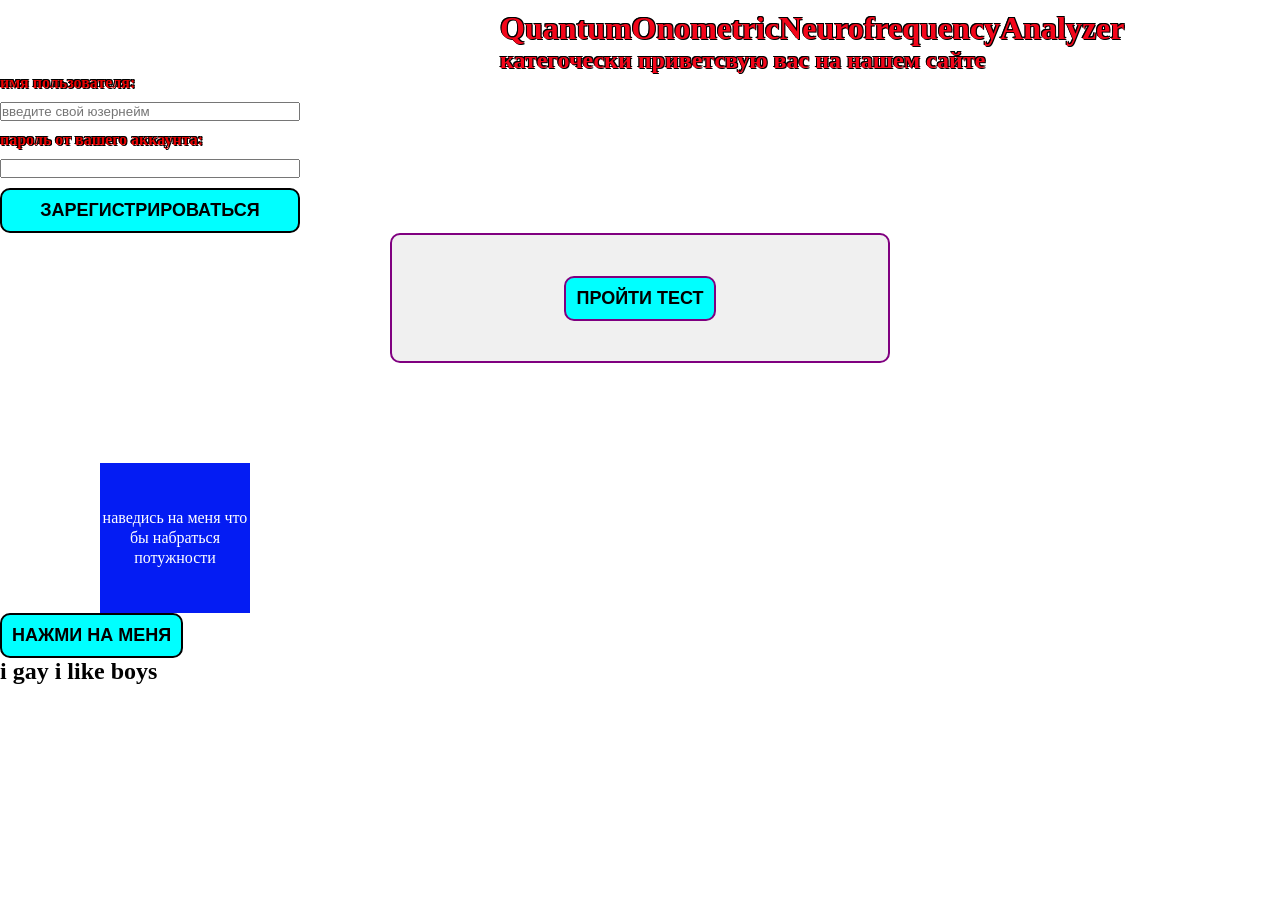
==== index.html @ 9b73e6a3 "ya v rot ebal" ====
<!DOCTYPE html>
<html lang="en">
<head>
    <meta charset="UTF-8">
    <meta name="viewport" content="width=device-width, initial-scale=1.0">
    <link rel="stylesheet" href="style.css">
    <title>real good website</title>
    <style>
        form { display: flex; flex-direction: column; width: 300px; gap: 10px; }
        label { font-weight: bold; }
    </style>
    <link rel="stylesheet" href="style.css">
</head>
<body>
<div class="regatsa">
    <h1><strong>QuantumOnometricNeurofrequencyAnalyzer</strong></h1>
    <h2>категочески приветсвую вас на нашем сайте</h2>
    <h1> </h1>
</div>

<div class="suka">
    <form action="#" method="post" onsubmit="window.location.href='call.html'; return false;">
        <label for="name">имя пользователя:</label>
        <input type="text" id="name" name="username" placeholder="введите свой юзернейм" required>

        <label for="pass">пароль от вашего аккаунта:</label>
        <input type="password" id="pass" name="password" required>
    <button type="submit">
        зарегистрироваться
    </button>
</form>
</div>
<div class="list">
    <div class="list__item">
        <h2>тест для акорда</h2>
        <button class="hui">пройти тест</button>
    </div>
</div>
<div class="proba">наведись на меня что бы набраться потужности</div>

<button id="knopka">нажми на меня</button>
<h2>i gay i like boys</h2>

         <script src="pisun.js" defer></script>
</body>
</html>
---- style.css ----
*{padding: 0%;
     margin: 0%;
  box-sizing:border-box;
;}
button{
    border: 2px solid black;
    border-radius: 10px;
    background-color: aqua;
    text-align: center;
    text-transform: uppercase;
    font-size: 18px;
    font-weight: 600;
    padding: 10px;
    cursor: pointer;
    transition: background-color .2s linear;
}
button:hover {
    background-color:rgb(0, 131, 255);}
 
 .list {  border: 2px solid purple;
    border-radius: 10px; 
    background-color: aqua;
   color: #f0f0f0;
    text-transform: uppercase;
    font-size: 18px;
    font-weight: 600;
    padding: 10px;
    margin: 0%;
    justify-content: space-around;
    align-items: center;
    background-image: url(https://pbs.twimg.com/media/E5Zm8R1XEAAEEKz.jpg);
    background-position: 100% 15%;
    background-size: 86%;
  width: 80%;
  max-width: 500px;
   height: 130px;

  margin-left: auto;
  margin-right: auto;
  
  background-color: #f0f0f0;
  text-align: center;
  }
  .hui { border: 2px solid purple;
    border-radius: 10px; 
    background-color: aqua;
   
    text-transform: uppercase;
    font-size: 18px;
    font-weight: 600;
    padding: 10px;
    margin: 0%;
    justify-content: space-around;
    align-items: center;
    
    
  }
.suka {

    display: flex;
    flex-direction: column;
    width: 300px;
    gap: 10px;
    text-shadow: -1px -1px 0 black,
                 1px 1px 0 black,
                 -1px -1px 0 black,
                 1px -1px 0 black;
    color:rgba(255, 0, 0, 0.897);
}

.proba{
    width: 150px;
    height: 150px;
    margin-top: 100px;
    margin-left: 100px;
    text-align: center; 
    line-height: 20px;
    display: flex;
    justify-content: center;
    align-items: center;
    color:rgb(255, 255, 255);
    background-color: rgb(4, 28, 243);
}

.proba:hover{
    background-color:rgb(234, 250, 4)
}

.regatsa{
    width: 5x;
    gap: 0px;
    color:rgb(243, 6, 26);
    margin-left: 500px;
    margin-top: 10px;
    text-shadow: 
            -1px -1px 0 black,
            1px 1px 0 black,
            -1px -1px 0 black,
            1px -1px 0 black;
}

body{
    background-image: url("https://d1rldr9jdodfaa.cloudfront.net/images/01KMN80PGQFQCBCPF1ZF1R0A61/9fefd5a4-7c03-4678-a126-f2fe131b1cbd_1774534547.webp");
    background-position: center;
    background-size: cover;
    background-repeat: no-repeat;
}
---- style.css ----
*{padding: 0%;
     margin: 0%;
  box-sizing:border-box;
;}
button{
    border: 2px solid black;
    border-radius: 10px;
    background-color: aqua;
    text-align: center;
    text-transform: uppercase;
    font-size: 18px;
    font-weight: 600;
    padding: 10px;
    cursor: pointer;
    transition: background-color .2s linear;
}
button:hover {
    background-color:rgb(0, 131, 255);}
 
 .list {  border: 2px solid purple;
    border-radius: 10px; 
    background-color: aqua;
   color: #f0f0f0;
    text-transform: uppercase;
    font-size: 18px;
    font-weight: 600;
    padding: 10px;
    margin: 0%;
    justify-content: space-around;
    align-items: center;
    background-image: url(https://pbs.twimg.com/media/E5Zm8R1XEAAEEKz.jpg);
    background-position: 100% 15%;
    background-size: 86%;
  width: 80%;
  max-width: 500px;
   height: 130px;

  margin-left: auto;
  margin-right: auto;
  
  background-color: #f0f0f0;
  text-align: center;
  }
  .hui { border: 2px solid purple;
    border-radius: 10px; 
    background-color: aqua;
   
    text-transform: uppercase;
    font-size: 18px;
    font-weight: 600;
    padding: 10px;
    margin: 0%;
    justify-content: space-around;
    align-items: center;
    
    
  }
.suka {

    display: flex;
    flex-direction: column;
    width: 300px;
    gap: 10px;
    text-shadow: -1px -1px 0 black,
                 1px 1px 0 black,
                 -1px -1px 0 black,
                 1px -1px 0 black;
    color:rgba(255, 0, 0, 0.897);
}

.proba{
    width: 150px;
    height: 150px;
    margin-top: 100px;
    margin-left: 100px;
    text-align: center; 
    line-height: 20px;
    display: flex;
    justify-content: center;
    align-items: center;
    color:rgb(255, 255, 255);
    background-color: rgb(4, 28, 243);
}

.proba:hover{
    background-color:rgb(234, 250, 4)
}

.regatsa{
    width: 5x;
    gap: 0px;
    color:rgb(243, 6, 26);
    margin-left: 500px;
    margin-top: 10px;
    text-shadow: 
            -1px -1px 0 black,
            1px 1px 0 black,
            -1px -1px 0 black,
            1px -1px 0 black;
}

body{
    background-image: url("https://d1rldr9jdodfaa.cloudfront.net/images/01KMN80PGQFQCBCPF1ZF1R0A61/9fefd5a4-7c03-4678-a126-f2fe131b1cbd_1774534547.webp");
    background-position: center;
    background-size: cover;
    background-repeat: no-repeat;
}
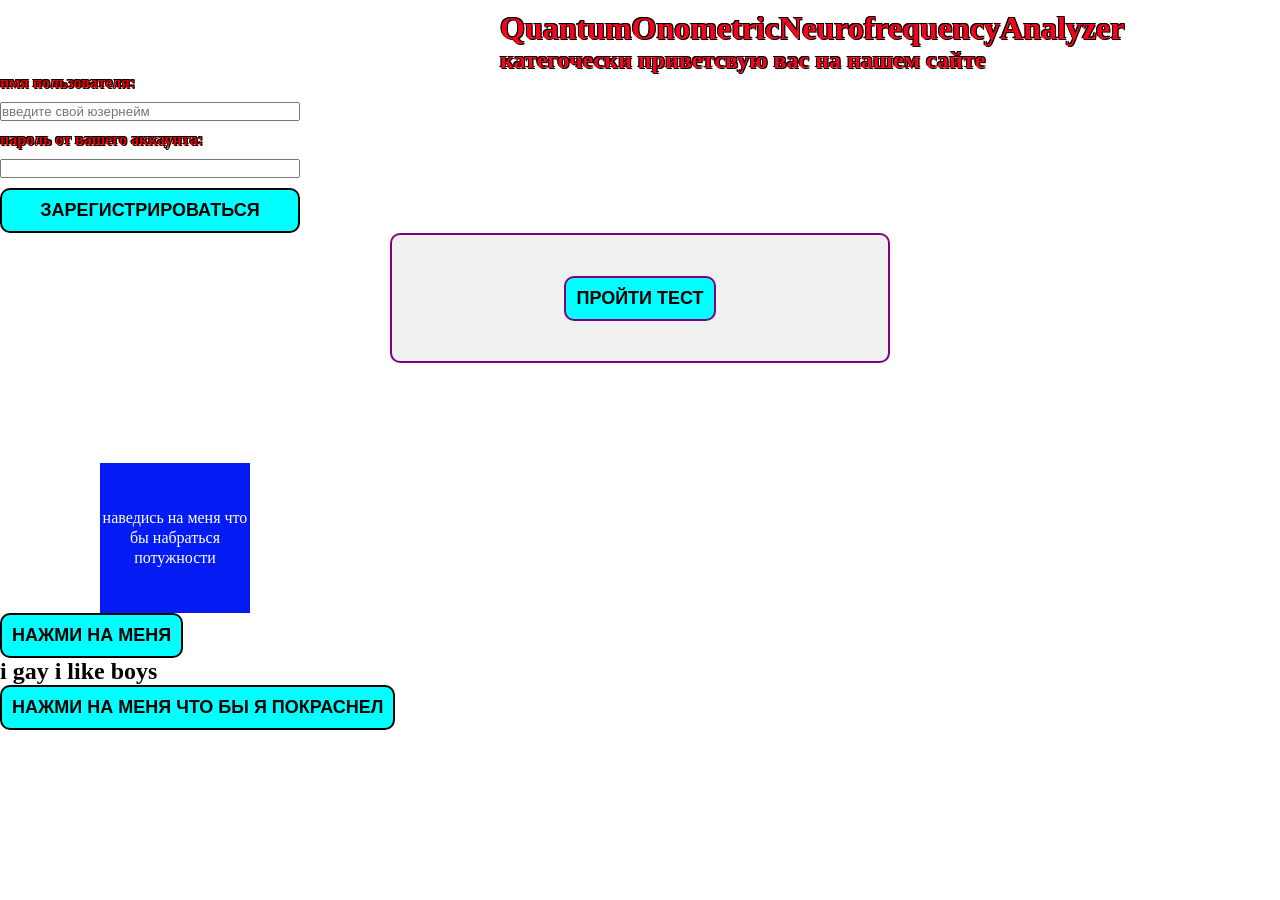
==== commit bc9aad9c: "nice work by akord" ====
--- a/index.html
+++ b/index.html
@@ -18,6 +18,7 @@
     <h1> </h1>
 </div>
 
+
 <div class="suka">
     <form action="#" method="post" onsubmit="window.location.href='call.html'; return false;">
         <label for="name">имя пользователя:</label>
@@ -30,17 +31,27 @@
     </button>
 </form>
 </div>
+
+
 <div class="list">
     <div class="list__item">
         <h2>тест для акорда</h2>
         <button class="hui">пройти тест</button>
     </div>
 </div>
+
+
 <div class="proba">наведись на меня что бы набраться потужности</div>
 
 <button id="knopka">нажми на меня</button>
 <h2>i gay i like boys</h2>
 
          <script src="pisun.js" defer></script>
+
+        
+        <script src="pisun.js" defer></script>
+         <div class="boxik">
+            <button id="boxik" type="button">нажми на меня что бы я покраснел</button>
+         </div>
 </body>
 </html>
--- a/style.css
+++ b/style.css
@@ -12,10 +12,8 @@
     font-weight: 600;
     padding: 10px;
     cursor: pointer;
-    transition: background-color .2s linear;
+    transition: 0.2s linear;
 }
-button:hover {
-    background-color:rgb(0, 131, 255);}
  
  .list {  border: 2px solid purple;
     border-radius: 10px; 
@@ -101,7 +99,9 @@
 
 body{
     background-image: url("https://d1rldr9jdodfaa.cloudfront.net/images/01KMN80PGQFQCBCPF1ZF1R0A61/9fefd5a4-7c03-4678-a126-f2fe131b1cbd_1774534547.webp");
-    background-position: center;
-    background-size: cover;
-    background-repeat: no-repeat;
-}+    background-position: 100% 15%;
+}
+
+
+button:hover {
+    background-color:rgb(0, 131, 255);}
--- a/style.css
+++ b/style.css
@@ -12,10 +12,8 @@
     font-weight: 600;
     padding: 10px;
     cursor: pointer;
-    transition: background-color .2s linear;
+    transition: 0.2s linear;
 }
-button:hover {
-    background-color:rgb(0, 131, 255);}
  
  .list {  border: 2px solid purple;
     border-radius: 10px; 
@@ -101,7 +99,9 @@
 
 body{
     background-image: url("https://d1rldr9jdodfaa.cloudfront.net/images/01KMN80PGQFQCBCPF1ZF1R0A61/9fefd5a4-7c03-4678-a126-f2fe131b1cbd_1774534547.webp");
-    background-position: center;
-    background-size: cover;
-    background-repeat: no-repeat;
-}+    background-position: 100% 15%;
+}
+
+
+button:hover {
+    background-color:rgb(0, 131, 255);}
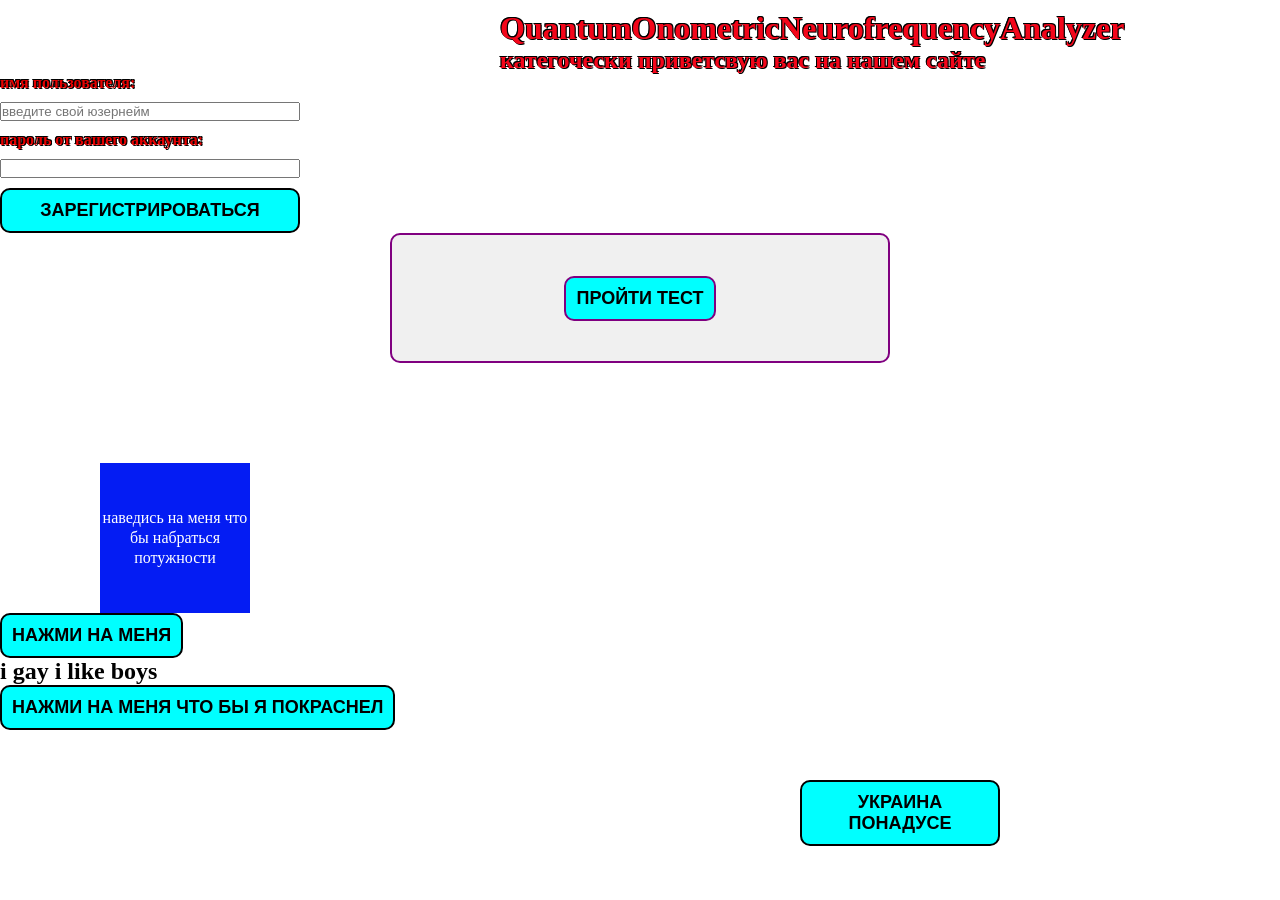
==== commit ac153beb: "ne hotovo" ====
--- a/index.html
+++ b/index.html
@@ -53,5 +53,10 @@
          <div class="boxik">
             <button id="boxik" type="button">нажми на меня что бы я покраснел</button>
          </div>
+
+
+         <div class="outp">
+            <button type="button">украина понадусе</button>
+         </div>
 </body>
 </html>
--- a/style.css
+++ b/style.css
@@ -104,4 +104,20 @@
 
 
 button:hover {
-    background-color:rgb(0, 131, 255);}+    background-color:rgb(0, 131, 255);}
+
+.outp{
+    width: 200px;
+    height: 100 px;
+    caret-color: green;
+    margin-top: 50px;
+    margin-left: 800px;
+    text-shadow: -1px -1px 0 rgb(9, 5, 243),
+                 1px 1px 0 rgb(208, 255, 0),
+                 -1px -1px 0 rgb(2, 19, 253),
+                 1px -1px 0 rgb(232, 248, 2);
+    text-align: center;
+    text-size-adjust: unset;
+    text-transform: uppercase;
+
+}
--- a/style.css
+++ b/style.css
@@ -104,4 +104,20 @@
 
 
 button:hover {
-    background-color:rgb(0, 131, 255);}+    background-color:rgb(0, 131, 255);}
+
+.outp{
+    width: 200px;
+    height: 100 px;
+    caret-color: green;
+    margin-top: 50px;
+    margin-left: 800px;
+    text-shadow: -1px -1px 0 rgb(9, 5, 243),
+                 1px 1px 0 rgb(208, 255, 0),
+                 -1px -1px 0 rgb(2, 19, 253),
+                 1px -1px 0 rgb(232, 248, 2);
+    text-align: center;
+    text-size-adjust: unset;
+    text-transform: uppercase;
+
+}
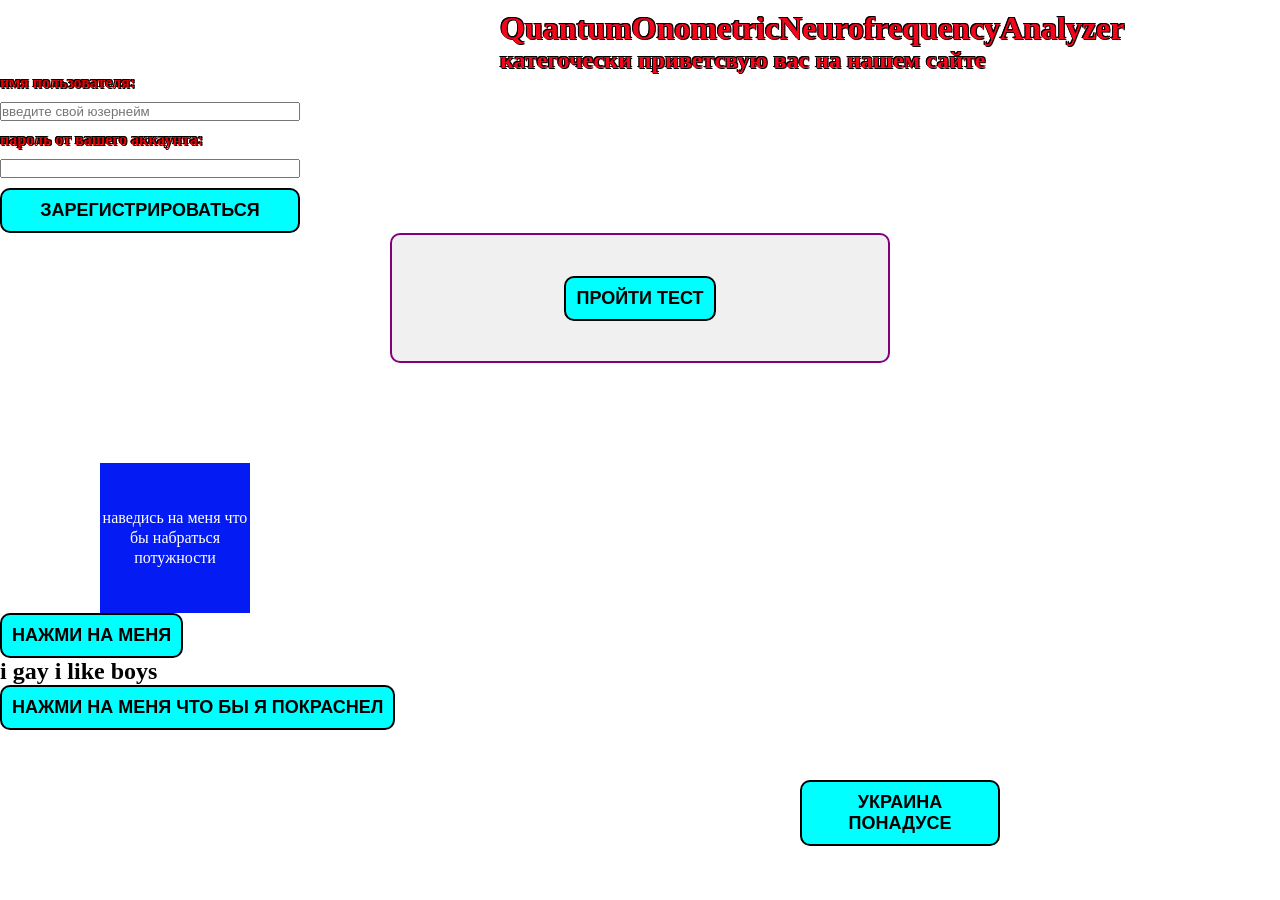
==== commit 59bdb746: "проходи пупс" ====
--- a/index.html
+++ b/index.html
@@ -9,7 +9,6 @@
         form { display: flex; flex-direction: column; width: 300px; gap: 10px; }
         label { font-weight: bold; }
     </style>
-    <link rel="stylesheet" href="style.css">
 </head>
 <body>
 <div class="regatsa">
@@ -32,12 +31,30 @@
 </form>
 </div>
 
+<div class="list">
+    <h2>тест для акорда</h2>
+    <button id="hui">пройти тест</button>
 
-<div class="list">
-    <div class="list__item">
-        <h2>тест для акорда</h2>
-        <button class="hui">пройти тест</button>
+</div>
+
+    <div id="test" style="display:none;">
+    <div class="test-window">
+
+        <img
+        src="https://i.imgur.com/7Qj6P6r.jpeg"
+        alt="https://static.wikitide.net/notbyliewikiwiki/2/24/Borba.jpeg"
+        class="test-image">
+
+        <h3 id="question"></h3>
+
+        <div class="answer-buttons">
+            <button id="yesBtn">Да</button>
+            <button id="noBtn">Нет</button>
+        </div>
+
     </div>
+</div>
+
 </div>
 
 
@@ -46,10 +63,9 @@
 <button id="knopka">нажми на меня</button>
 <h2>i gay i like boys</h2>
 
+
          <script src="pisun.js" defer></script>
 
-        
-        <script src="pisun.js" defer></script>
          <div class="boxik">
             <button id="boxik" type="button">нажми на меня что бы я покраснел</button>
          </div>
--- a/style.css
+++ b/style.css
@@ -38,7 +38,9 @@
   
   background-color: #f0f0f0;
   text-align: center;
+  transition: background-size .2s linear;
   }
+.list:hover {background-size: 100%;}
   .hui { border: 2px solid purple;
     border-radius: 10px; 
     background-color: aqua;
@@ -98,7 +100,7 @@
 }
 
 body{
-    background-image: url("https://d1rldr9jdodfaa.cloudfront.net/images/01KMN80PGQFQCBCPF1ZF1R0A61/9fefd5a4-7c03-4678-a126-f2fe131b1cbd_1774534547.webp");
+    background-image: url("d1rldr9jdodfaa.cloudfront.net/images/01KMN80PGQFQCBCPF1ZF1R0A61/9fefd5a4-7c03-4678-a126-f2fe131b1cbd_1774534547.webp");
     background-position: 100% 15%;
 }
 
@@ -120,4 +122,59 @@
     text-size-adjust: unset;
     text-transform: uppercase;
 
-}+}
+#test{
+    position: fixed;
+    inset: 0;
+
+    display: none;
+
+    justify-content: center;
+    align-items: center;
+
+    background: rgba(0,0,0,0.7);
+
+    z-index: 9999;
+}
+
+.test-window{
+    width: 33vw;
+    min-width: 350px;
+
+    background: white;
+
+    border: 4px solid purple;
+    border-radius: 20px;
+
+    padding: 20px;
+
+    text-align: center;
+
+    box-shadow: 0 0 30px black;
+}
+
+.test-image{
+    width: 100%;
+    height: 250px;
+
+    object-fit: cover;
+
+    border-radius: 10px;
+
+    margin-bottom: 15px;
+}
+
+.answer-buttons{
+    display: flex;
+
+    justify-content: center;
+
+    gap: 20px;
+
+    margin-top: 20px;
+}
+
+body{
+    background-image: url("d1rldr9jdodfaa.cloudfront.net/...");}
+    .outp{
+    height: 100 px;  /* убери пробел → 100px */}
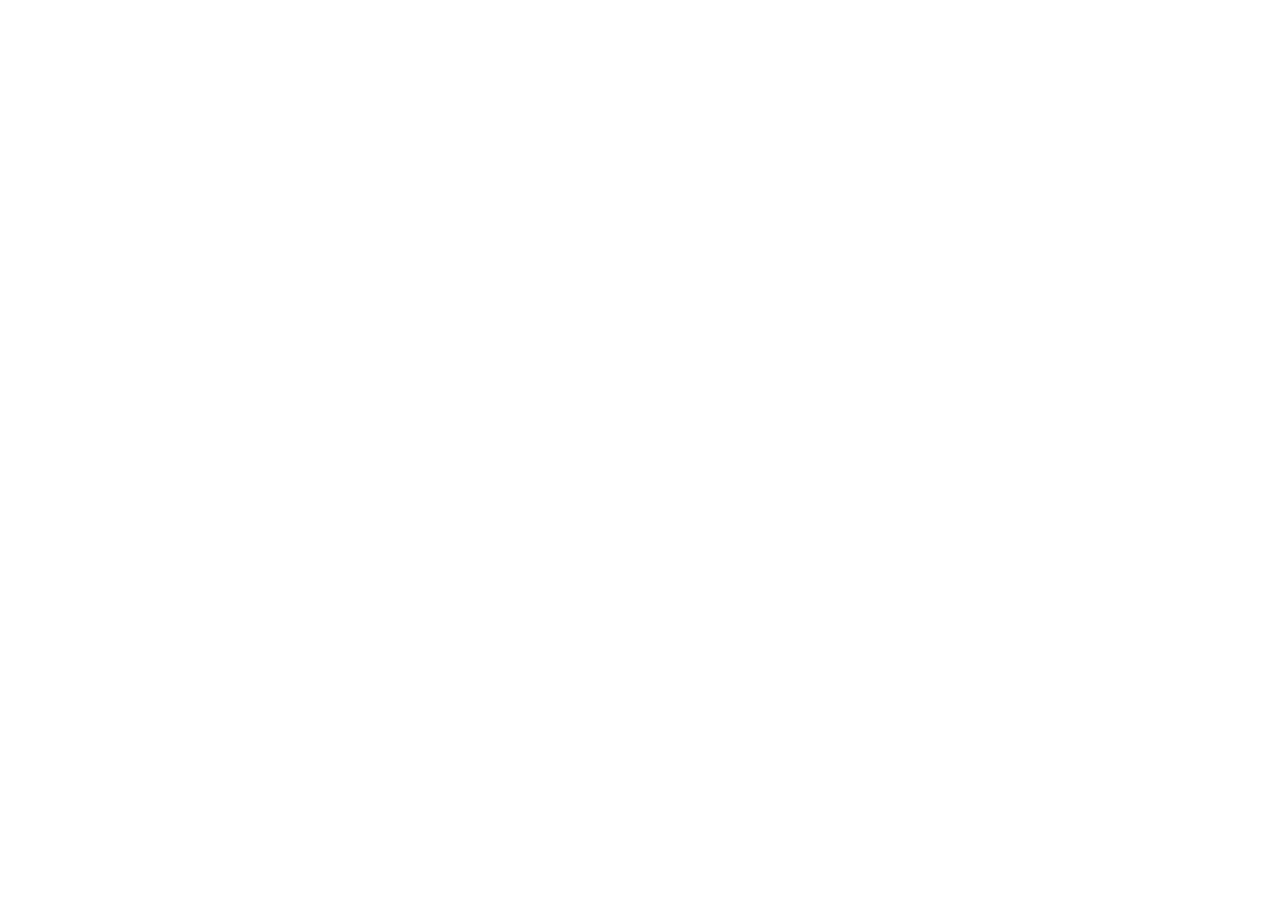
==== commit ae51ac24: "k" ====
--- a/index.html
+++ b/index.html
@@ -3,76 +3,9 @@
 <head>
     <meta charset="UTF-8">
     <meta name="viewport" content="width=device-width, initial-scale=1.0">
-    <link rel="stylesheet" href="style.css">
-    <title>real good website</title>
-    <style>
-        form { display: flex; flex-direction: column; width: 300px; gap: 10px; }
-        label { font-weight: bold; }
-    </style>
+    <title>fanance island</title>
 </head>
 <body>
-<div class="regatsa">
-    <h1><strong>QuantumOnometricNeurofrequencyAnalyzer</strong></h1>
-    <h2>категочески приветсвую вас на нашем сайте</h2>
-    <h1> </h1>
-</div>
-
-
-<div class="suka">
-    <form action="#" method="post" onsubmit="window.location.href='call.html'; return false;">
-        <label for="name">имя пользователя:</label>
-        <input type="text" id="name" name="username" placeholder="введите свой юзернейм" required>
-
-        <label for="pass">пароль от вашего аккаунта:</label>
-        <input type="password" id="pass" name="password" required>
-    <button type="submit">
-        зарегистрироваться
-    </button>
-</form>
-</div>
-
-<div class="list">
-    <h2>тест для акорда</h2>
-    <button id="hui">пройти тест</button>
-
-</div>
-
-    <div id="test" style="display:none;">
-    <div class="test-window">
-
-        <img
-        src="https://i.imgur.com/7Qj6P6r.jpeg"
-        alt="https://static.wikitide.net/notbyliewikiwiki/2/24/Borba.jpeg"
-        class="test-image">
-
-        <h3 id="question"></h3>
-
-        <div class="answer-buttons">
-            <button id="yesBtn">Да</button>
-            <button id="noBtn">Нет</button>
-        </div>
-
-    </div>
-</div>
-
-</div>
-
-
-<div class="proba">наведись на меня что бы набраться потужности</div>
-
-<button id="knopka">нажми на меня</button>
-<h2>i gay i like boys</h2>
-
-
-         <script src="pisun.js" defer></script>
-
-         <div class="boxik">
-            <button id="boxik" type="button">нажми на меня что бы я покраснел</button>
-         </div>
-
-
-         <div class="outp">
-            <button type="button">украина понадусе</button>
-         </div>
+    
 </body>
 </html>
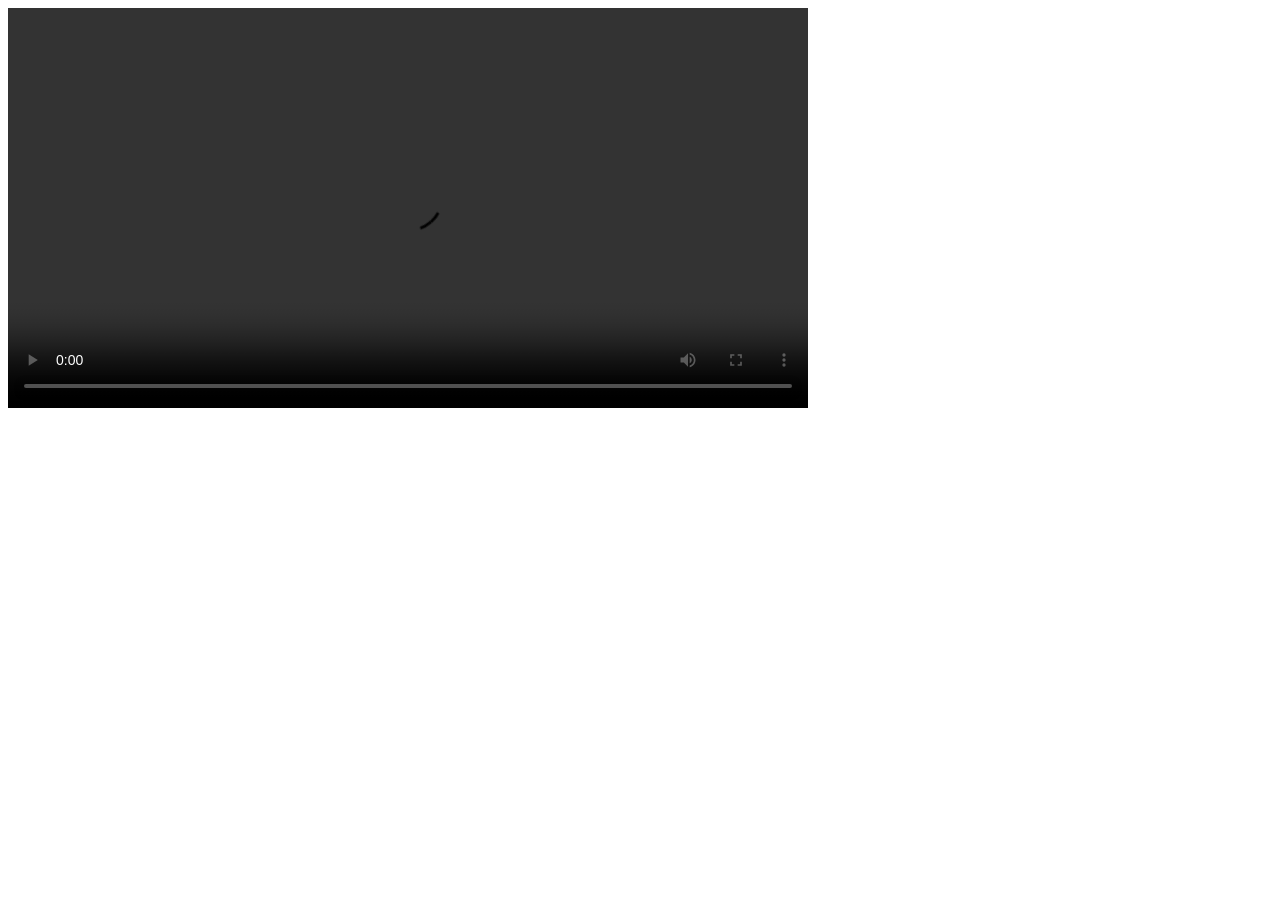
==== commit 7acc76e1: "video" ====
--- a/index.html
+++ b/index.html
@@ -6,6 +6,8 @@
     <title>fanance island</title>
 </head>
 <body>
-    
+    <video controls width="800">
+    <source src="video_2026-08-19_23-58-52.mp4" type="video/mp4">
+</video>
 </body>
 </html>
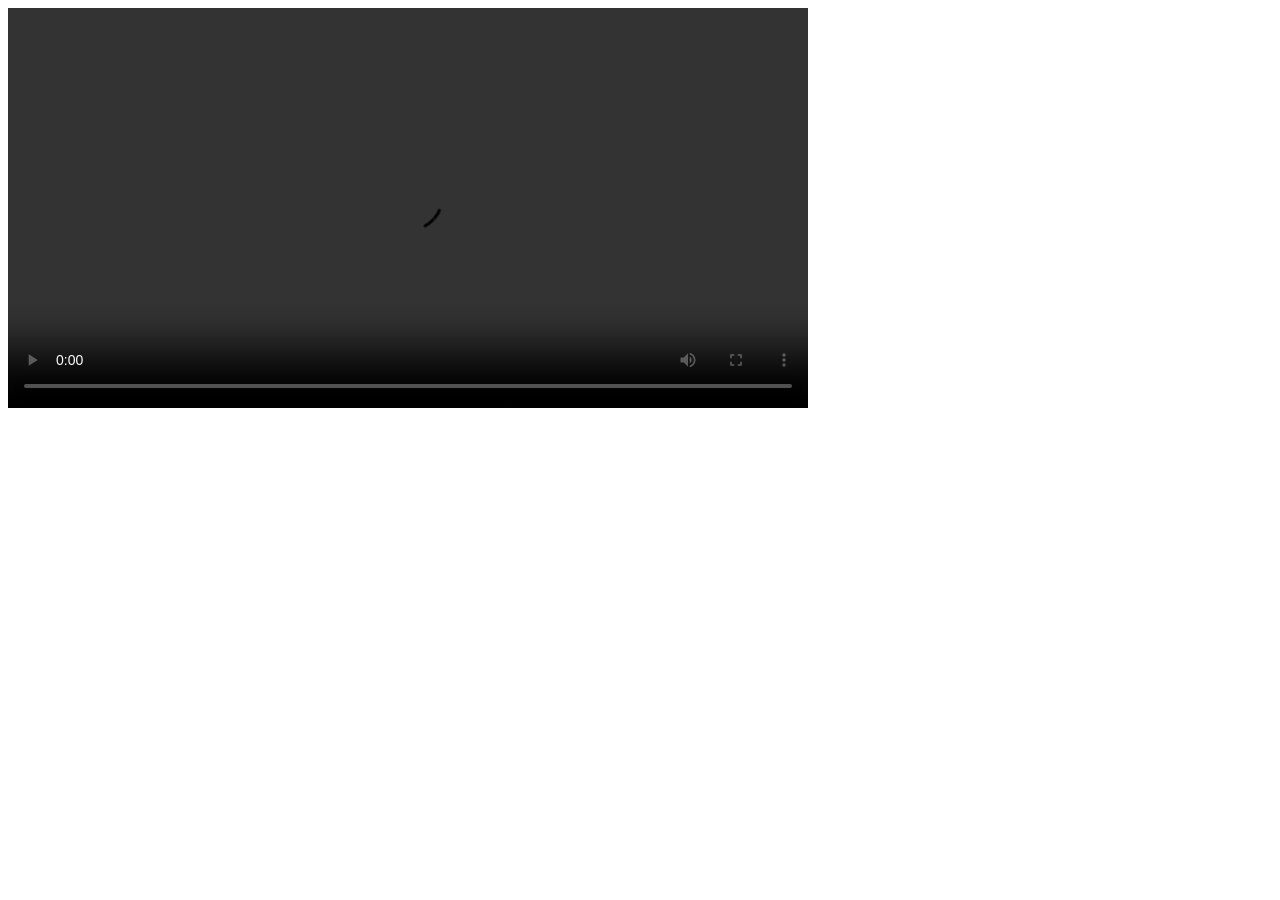
==== commit d5c983e8: "video edit" ====
--- a/index.html
+++ b/index.html
@@ -7,7 +7,7 @@
 </head>
 <body>
     <video controls width="800">
-    <source src="video_2026-08-19_23-58-52.mp4" type="video/mp4">
+    <source src="video_2026-08-20_00-03-46.mp4" type="video/mp4">
 </video>
 </body>
 </html>
